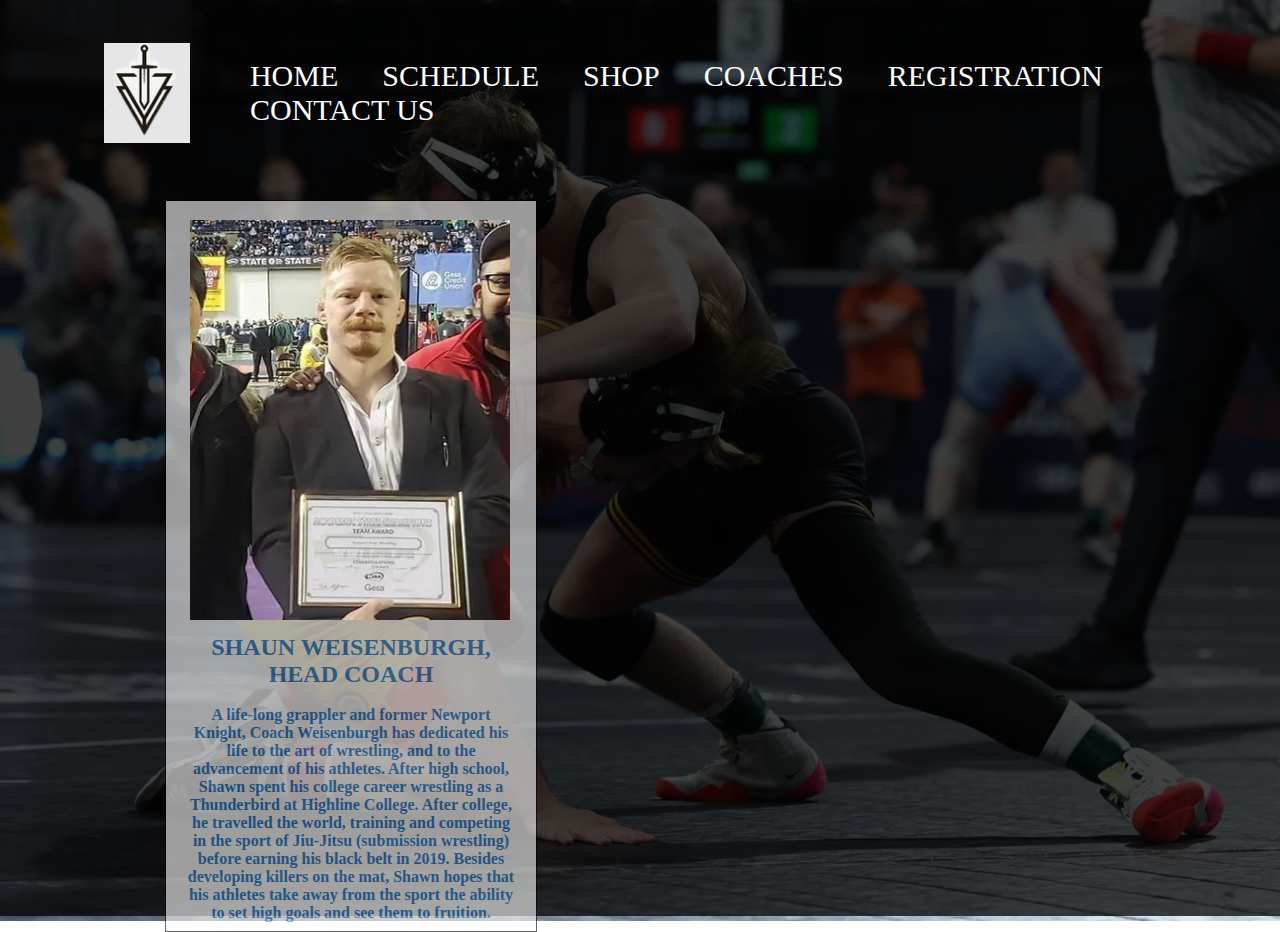
==== Coaches.html @ 3892cf54 "new coach page" ====
<!DOCTYPE html>
<html>
<head>
    <style>
    
    
    </style>
    <link rel="stylesheet" href="style.css">
    <meta charset="utf-8">
    <title>Dragon Slayer Wrestling Club</title>
</head>


<body>
    <div class="transbox">
        
    <p><br><br><br><br><br><br><br><br><br><br><br><br><br><br><br><br><br><br><br><br><br><br><br><font size="+2.5">SHAUN WEISENBURGH, HEAD COACH</font> <br>
<br>A life-long grappler and former Newport Knight, Coach Weisenburgh has dedicated his life to the art of wrestling, and to the advancement of his athletes. After high school, Shawn spent his college career wrestling as a Thunderbird at Highline College. After college, he travelled the world, training and competing in the sport of Jiu-Jitsu (submission wrestling) before earning his black belt in 2019. Besides developing killers on the mat, Shawn hopes that his athletes take away from the sport the ability to set high goals and see them to fruition. </p>
  
    </div>
    <div class="coachpic">
    <img src="coach.jpg" alt="coach" width="320" height="400">
    </div>
    <div>
        <div class="navigation">
            <img src="logo.jpg" alt="logo" width="100" height="100">
            <ul>
                <li><a href="#">Home</a></li>
                <li><a href="#">Schedule</a></li>
                <li><a href="#">Shop</a></li>
                <li><a href="Coaches.html">Coaches</a></li>
                <li><a href="#">Registration</a></li>
                <li><a href="#">Contact Us</a></li>
            </ul>
        </div>
    </div>
</body>
</html>
---- style.css ----
p {
    text-align: center;
}

body {
    width: 100%;
    height: 100vh;
    background-image: linear-gradient(rgba(0,0,0,0.75), rgba(0,0,0,0.75)), url("website\ background.jpg");
    background-size: cover; /* Scale the image to cover the entire background */
    background-repeat: no-repeat; /* Prevent image from repeating */
    background-position: center;
    /*background-color: rgb(255, 255, 255);*/
}

.navigation {
    width: 85%;
    margin: auto;  
    padding: 35px 0;
    display: flex;
    align-items: center;
    justify-content: space-between;
}

    .navigation ul li {
        display: inline-block;
        margin: 0 20px;
    }

        .navigation ul li a {
            font-size: 30px;
            text-decoration: none;
            color: #fff;
            text-transform: uppercase;
        }


div.transbox {
    width: 370px;
    height: 730px;
    margin: 30px;
    background-color: #ffffff;
    border: 1px solid black;
    opacity: 0.6;
    position: absolute;
    top: 170px;
    left: 135px;
}

    div.transbox p {
        margin: 5%;
        font-weight: bold;
        color: #337fcc;
    }
    div.transbox l {
                margin: 5%;
        font-weight: bold;
        color: #000000;
    }

div.coachpic {
top: 220px;
left: 190px;
position: absolute;

}
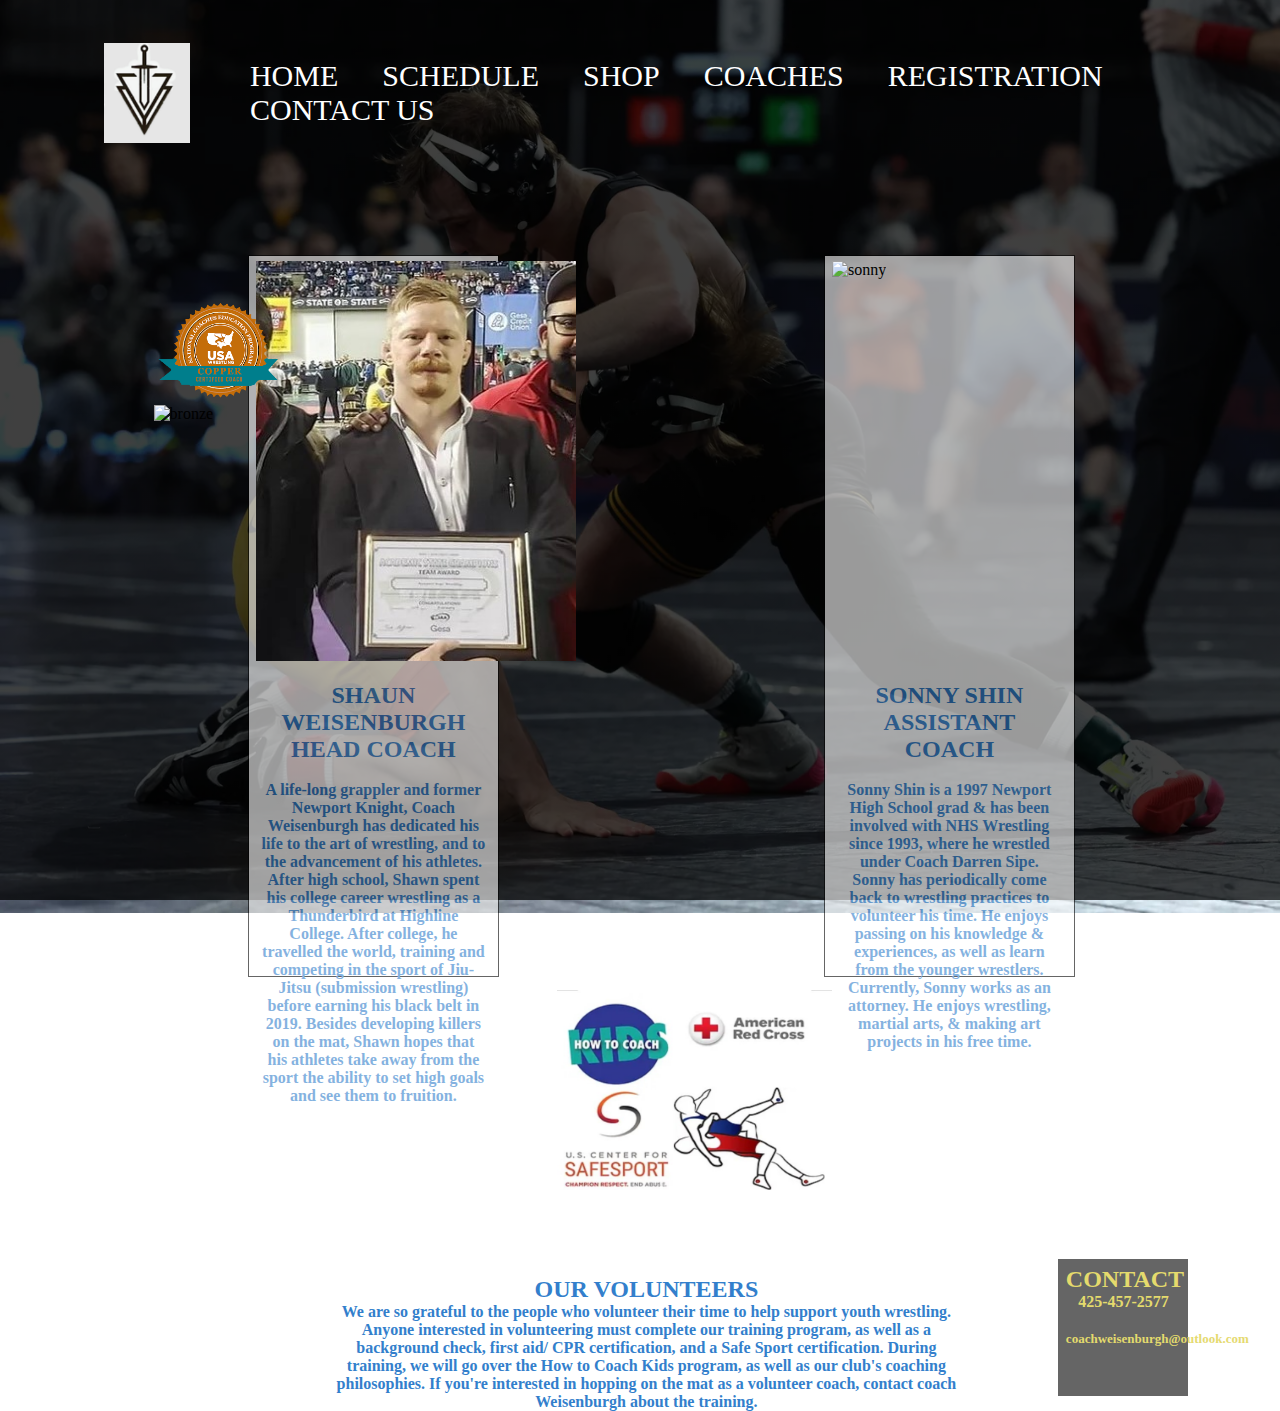
==== commit f0193865: "Hollly fuckkk" ====
--- a/Coaches.html
+++ b/Coaches.html
@@ -14,18 +14,28 @@
 <body>
     <div class="transbox">
         
-    <p><br><br><br><br><br><br><br><br><br><br><br><br><br><br><br><br><br><br><br><br><br><br><br><font size="+2.5">SHAUN WEISENBURGH, HEAD COACH</font> <br>
+    <p><br><br><br><br><br><br><br><br><br><br><br><br><br><br><br><br><br><br><br><br><br><br><br><font size="+2">SHAUN WEISENBURGH HEAD COACH</font> <br>
 <br>A life-long grappler and former Newport Knight, Coach Weisenburgh has dedicated his life to the art of wrestling, and to the advancement of his athletes. After high school, Shawn spent his college career wrestling as a Thunderbird at Highline College. After college, he travelled the world, training and competing in the sport of Jiu-Jitsu (submission wrestling) before earning his black belt in 2019. Besides developing killers on the mat, Shawn hopes that his athletes take away from the sport the ability to set high goals and see them to fruition. </p>
   
     </div>
+    <div class ="transbox2">
+        <p><br><br><br><br><br><br><br><br><br><br><br><br><br><br><br><br><br><br><br><br><br><br><br><font size="+2">SONNY SHIN <br> ASSISTANT COACH</font> <br>
+<br>Sonny Shin is a 1997 Newport High School grad & has been involved with NHS Wrestling since 1993, where he wrestled under Coach Darren Sipe. Sonny has periodically come back to wrestling practices to volunteer his time. He enjoys passing on his knowledge & experiences, as well as learn from the younger wrestlers. Currently, Sonny works as an attorney. He enjoys wrestling, martial arts, & making art projects in his free time.</p>
+        </div>
     <div class="coachpic">
-    <img src="coach.jpg" alt="coach" width="320" height="400">
+    <img src="coach.jpg" alt="coach" width="320"  height="400">
     </div>
+        <div class="sonny">
+    <img src="sonny.jpg" alt="sonny" width="320" height="400">
+    </div>
+    <div class ="safesport">
+        <img src="safesport.jpg" alt = "safesport" width = "275 " height="200">
+        </div>
     <div>
         <div class="navigation">
             <img src="logo.jpg" alt="logo" width="100" height="100">
             <ul>
-                <li><a href="#">Home</a></li>
+                <li><a href="index.html">Home</a></li>
                 <li><a href="#">Schedule</a></li>
                 <li><a href="#">Shop</a></li>
                 <li><a href="Coaches.html">Coaches</a></li>
@@ -33,6 +43,26 @@
                 <li><a href="#">Contact Us</a></li>
             </ul>
         </div>
+        <div class = "volunteers"> 
+        <p><font size="+2">OUR VOLUNTEERS</font> <br> We are so grateful to the people who volunteer their time to help support youth wrestling. Anyone interested in volunteering must complete our training program, as well as a background check, first aid/ CPR certification, and a Safe Sport certification. During training, we will go over the How to Coach Kids program, as well as our club's coaching philosophies. If you're interested in hopping on the mat as a volunteer coach, contact coach Weisenburgh about the training.<p>
+        
+        
+        </div>
+        <div class = "line">
+        
+        </div>
+                <div class = "line2">
+        
+        </div>
+        <div class = "contact">
+            <p><font size ="+2">CONTACT</font><br> 425-457-2577<br><br><font size = "-1">coachweisenburgh@outlook.com</font> </p>
+            </div>
+        <div class = "copper">
+            <img src="copper.png" alt = "copper" width = "130" height = "105">
+            </div>
+                <div class = "bronze">
+            <img src="bronze.png" alt = "bronze" width = "130" height = "105">
+            </div>
     </div>
 </body>
 </html>--- a/style.css
+++ b/style.css
@@ -1,3 +1,120 @@
+p{
+    text-align: center;
+}
+body{
+    width: 100%;
+    height: 100vh;
+    background-image: linear-gradient(rgba(0,0,0,0.75), rgba(0,0,0,0.75)), url("website\ background.jpg");
+    background-size: cover; /* Scale the image to cover the entire background */
+    background-repeat: no-repeat; /* Prevent image from repeating */
+    background-position: center;
+    background-attachment: fixed;
+    /*background-color: rgb(255, 255, 255);*/
+}
+.navigation{
+    width: 85%;
+    margin:auto;
+    padding: 35px 0;
+    display:flex;
+    align-items: center;
+    justify-content: space-between;
+}
+.navigation ul li {
+    display:inline-block;
+    margin: 0 20px;
+
+}
+.navigation ul li a{
+    font-size: 30px;
+    text-decoration: none;
+    color: #fff;
+    text-transform: uppercase;
+}
+.content{
+
+    width: 100%;
+    position: relative;
+    top: 40%;
+    text-align: center;
+    color: #fff;
+}
+.content img{
+    position: absolute;
+    left: 5%;
+    top: 40%;
+    margin-right: 30px;
+    width: 30%;
+
+}
+.content h1{
+    font-size: 70px;
+    position: relative;
+    left:20%;
+    top: 50%;
+}
+.content p{
+    position: relative;
+    top: 50%;
+    left: 45%;
+    width: 50%;
+    font-size: 25px;
+    color: #d84949;
+  
+
+}
+.slideshow{
+    width: 85vmin;
+    position: absolute;
+    transform: translate(-50%, -50%);
+    top:50%;
+    left: 50%;
+    overflow: hidden;
+    border: 20px solid #720e0e;
+    border-radius: 8px;
+    box-shadow: 0px 0px 30px rgba(189, 200, 30, 0.3);
+
+}
+.slideshow_elements{
+    width: 100%;
+    display:flex;
+    animation: slide 16s infinite;
+
+
+}
+.slideshow img{
+    width: 100%
+}
+@keyframes slide{
+    0%{
+        transform:translateX(0);
+    }
+    33%{
+        transform:translateX(0);
+    }
+    38%{
+        transform:translateX(-100%);
+    }
+    66%{
+        transform:translateX(-100%);
+    }
+    71%{
+        transform:translateX(-200%);
+    }
+    100%{
+        transform:translateX(-200%);
+    }
+}
+.center_text{
+    width: 100%;
+    font-size: 70px;
+    position: relative;
+    top:50%;
+    right:17%;
+    margin-left: 50%;
+    color:#c7e30d;
+    text-align: center;
+    height: 25%;
+}
 p {
     text-align: center;
 }
@@ -35,15 +152,15 @@
 
 
 div.transbox {
-    width: 370px;
-    height: 730px;
+    width: 19.5%;
+    height: 80%;
     margin: 30px;
     background-color: #ffffff;
     border: 1px solid black;
     opacity: 0.6;
     position: absolute;
-    top: 170px;
-    left: 135px;
+    top: 25%;
+    left: 17%;
 }
 
     div.transbox p {
@@ -58,8 +175,102 @@
     }
 
 div.coachpic {
-top: 220px;
-left: 190px;
+top: 29%;
+left: 20%;
 position: absolute;
 
 }
+div.transbox2 {
+    width: 19.5%;
+    height: 80%;
+    margin: 30px;
+    background-color: #ffffff;
+    border: 1px solid black;
+    opacity: 0.6;
+    position: absolute;
+    top: 25%;
+    left: 62%; 
+}
+    div.transbox2 p {
+    margin: 5%;
+    font-weight: bold;
+    color: #337fcc;
+}
+div.contact {
+    width: 10%;
+    height: 15%;
+    margin: 30px;
+    background-color: #000000;
+    border: 1px solid black;
+    opacity: 0.6;
+    position: absolute;
+    top: 136.5%;
+    left: 80.35%;
+}
+    div.contact p {
+        margin: 5%;
+        font-weight: bold;
+        color: #d4c30d;
+    }
+
+
+
+div.line {
+    width: 0.25%;
+    height: 11%;
+    margin: 30px;
+    background-color: #ffffff;
+
+    opacity: 0.6;
+    position: absolute;
+    top: 128%;
+    left: 49.2%;
+}
+div.line2 {
+    width: 6.5%;
+    height: 0.45%;
+    margin: 30px;
+    background-color: #ffffff;
+    opacity: 0.6;
+    position: absolute;
+    top: 144.4%;
+    left: 73.9%;
+}
+
+div.sonny{
+
+    top: 29%;
+    left: 65%;
+    position: absolute;
+}
+div.safesport{
+    top: 110%;
+    left: 43.5%;
+    position: absolute;
+
+}
+.volunteers {
+    top: 140%;
+    left: 25.5%;
+    width: 100%;
+    position: absolute;
+    text-align: center;
+}
+    .volunteers p {
+        position: absolute;
+
+        width: 50%;
+        font-weight: bold;
+        color: #337fcc
+    }
+div.copper{
+    top: 33%;
+    left: 12%;
+    position: absolute;
+
+}
+div.bronze{
+    top: 45%;
+    left: 12%;
+    position: absolute;
+}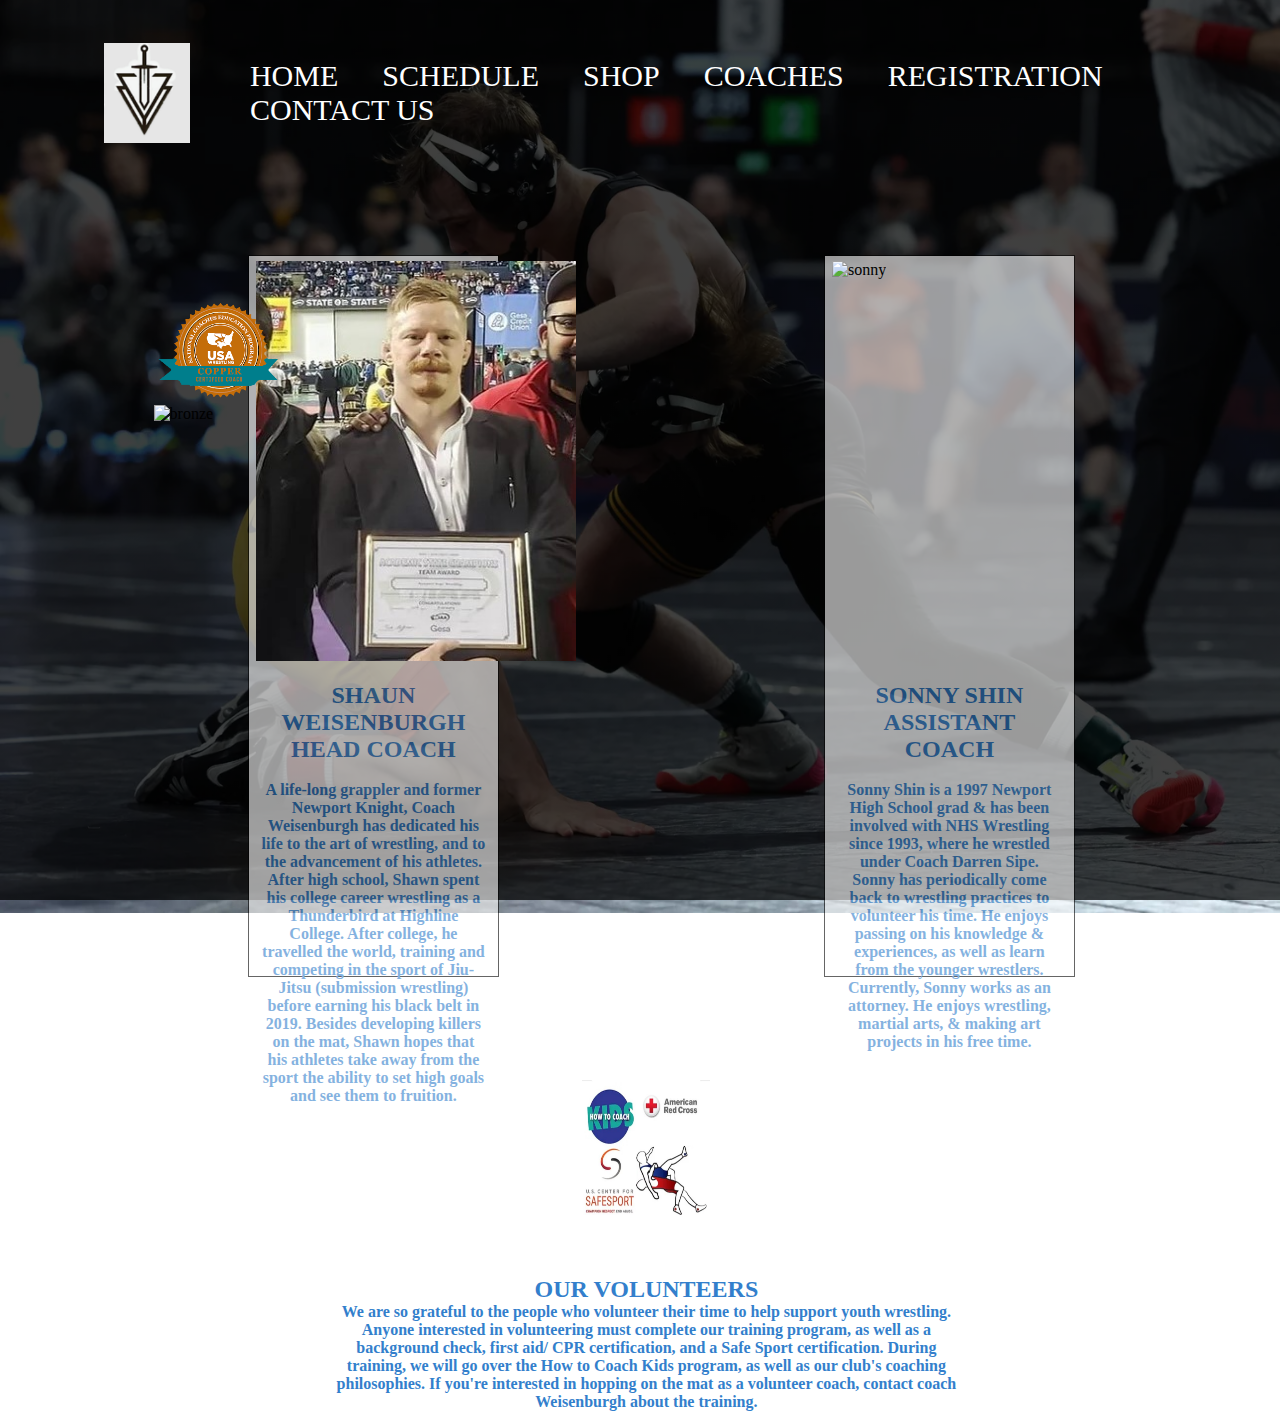
==== commit b1cc8aa8: "Small push" ====
--- a/Coaches.html
+++ b/Coaches.html
@@ -48,15 +48,8 @@
         
         
         </div>
-        <div class = "line">
-        
-        </div>
-                <div class = "line2">
-        
-        </div>
-        <div class = "contact">
-            <p><font size ="+2">CONTACT</font><br> 425-457-2577<br><br><font size = "-1">coachweisenburgh@outlook.com</font> </p>
-            </div>
+
+
         <div class = "copper">
             <img src="copper.png" alt = "copper" width = "130" height = "105">
             </div>
--- a/style.css
+++ b/style.css
@@ -196,22 +196,6 @@
     font-weight: bold;
     color: #337fcc;
 }
-div.contact {
-    width: 10%;
-    height: 15%;
-    margin: 30px;
-    background-color: #000000;
-    border: 1px solid black;
-    opacity: 0.6;
-    position: absolute;
-    top: 136.5%;
-    left: 80.35%;
-}
-    div.contact p {
-        margin: 5%;
-        font-weight: bold;
-        color: #d4c30d;
-    }
 
 
 
@@ -244,10 +228,15 @@
     position: absolute;
 }
 div.safesport{
-    top: 110%;
-    left: 43.5%;
-    position: absolute;
-
+
+
+}
+.safesport img {
+    top: 120%;
+    left: 45.5%;
+    position: absolute;
+    width:10%;
+    height: 15%;
 }
 .volunteers {
     top: 140%;
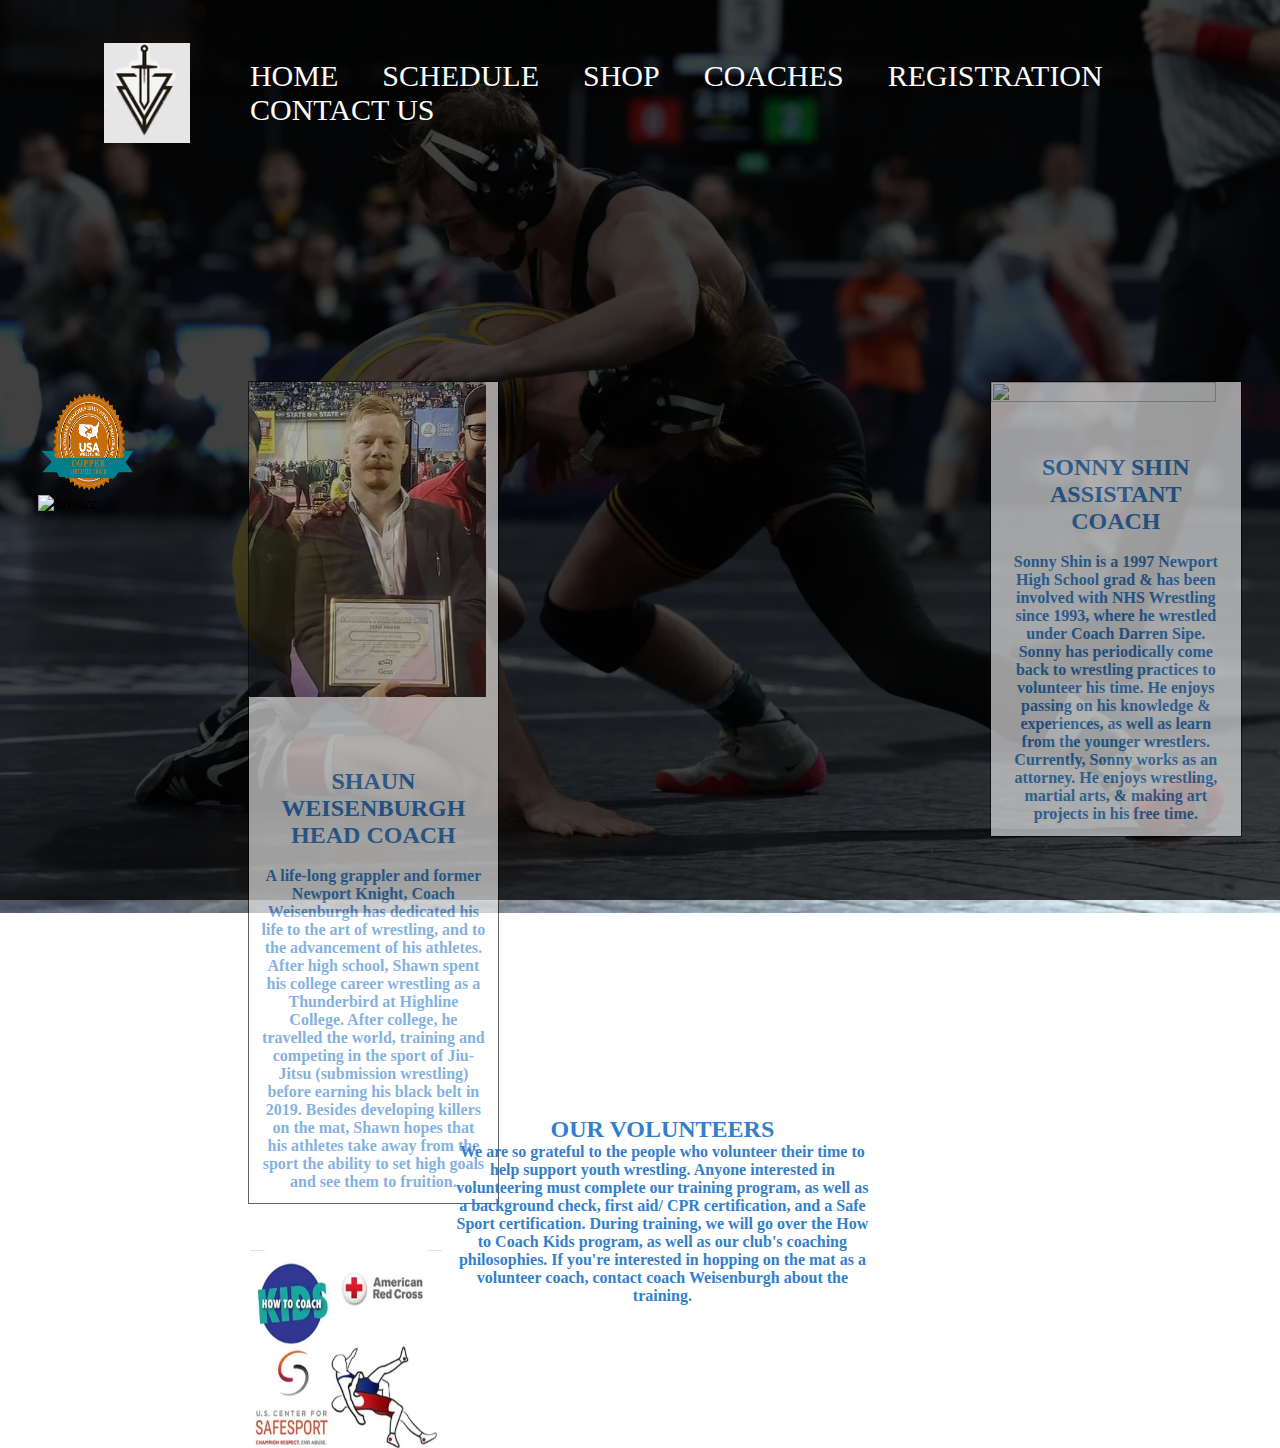
==== commit 5b5666e8: "fixed coaches page for mobile hopefully" ====
--- a/Coaches.html
+++ b/Coaches.html
@@ -1,36 +1,46 @@
 <!DOCTYPE html>
 <html>
 <head>
+
     <style>
-    
-    
+        .safesport {
+        }
+
+        safesport {
+            max-width: 20%;
+            max-height: 20%;
+        }
     </style>
     <link rel="stylesheet" href="style.css">
     <meta charset="utf-8">
+    <meta name="viewport" content="width=device-width, initial-scale=1.0, maximum-scale=1.0, user-scalable=no" />
     <title>Dragon Slayer Wrestling Club</title>
 </head>
 
 
 <body>
     <div class="transbox">
-        
-    <p><br><br><br><br><br><br><br><br><br><br><br><br><br><br><br><br><br><br><br><br><br><br><br><font size="+2">SHAUN WEISENBURGH HEAD COACH</font> <br>
-<br>A life-long grappler and former Newport Knight, Coach Weisenburgh has dedicated his life to the art of wrestling, and to the advancement of his athletes. After high school, Shawn spent his college career wrestling as a Thunderbird at Highline College. After college, he travelled the world, training and competing in the sport of Jiu-Jitsu (submission wrestling) before earning his black belt in 2019. Besides developing killers on the mat, Shawn hopes that his athletes take away from the sport the ability to set high goals and see them to fruition. </p>
-  
+        <img src="coach.jpg" width="95%" height="65%">
+        <p>
+            <br><br><br><font size="+2">SHAUN WEISENBURGH HEAD COACH</font> <br>
+            <br>A life-long grappler and former Newport Knight, Coach Weisenburgh has dedicated his life to the art of wrestling, and to the advancement of his athletes. After high school, Shawn spent his college career wrestling as a Thunderbird at Highline College. After college, he travelled the world, training and competing in the sport of Jiu-Jitsu (submission wrestling) before earning his black belt in 2019. Besides developing killers on the mat, Shawn hopes that his athletes take away from the sport the ability to set high goals and see them to fruition.
+        </p>
+
     </div>
-    <div class ="transbox2">
-        <p><br><br><br><br><br><br><br><br><br><br><br><br><br><br><br><br><br><br><br><br><br><br><br><font size="+2">SONNY SHIN <br> ASSISTANT COACH</font> <br>
-<br>Sonny Shin is a 1997 Newport High School grad & has been involved with NHS Wrestling since 1993, where he wrestled under Coach Darren Sipe. Sonny has periodically come back to wrestling practices to volunteer his time. He enjoys passing on his knowledge & experiences, as well as learn from the younger wrestlers. Currently, Sonny works as an attorney. He enjoys wrestling, martial arts, & making art projects in his free time.</p>
-        </div>
-    <div class="coachpic">
-    <img src="coach.jpg" alt="coach" width="320"  height="400">
+    <div class="transbox2">
+        <img src="sonny.jpg" width="95%" height = "65%">
+        <p>
+            <br><br><font size="+2">SONNY SHIN <br> ASSISTANT COACH</font> <br>
+            <br>Sonny Shin is a 1997 Newport High School grad & has been involved with NHS Wrestling since 1993, where he wrestled under Coach Darren Sipe. Sonny has periodically come back to wrestling practices to volunteer his time. He enjoys passing on his knowledge & experiences, as well as learn from the younger wrestlers. Currently, Sonny works as an attorney. He enjoys wrestling, martial arts, & making art projects in his free time.
+        </p>
     </div>
-        <div class="sonny">
-    <img src="sonny.jpg" alt="sonny" width="320" height="400">
+
+
+    <div class="safesport">
+
+        <img src="safesport.jpg" width="275" height="200">
+
     </div>
-    <div class ="safesport">
-        <img src="safesport.jpg" alt = "safesport" width = "275 " height="200">
-        </div>
     <div>
         <div class="navigation">
             <img src="logo.jpg" alt="logo" width="100" height="100">
@@ -43,19 +53,19 @@
                 <li><a href="#">Contact Us</a></li>
             </ul>
         </div>
-        <div class = "volunteers"> 
-        <p><font size="+2">OUR VOLUNTEERS</font> <br> We are so grateful to the people who volunteer their time to help support youth wrestling. Anyone interested in volunteering must complete our training program, as well as a background check, first aid/ CPR certification, and a Safe Sport certification. During training, we will go over the How to Coach Kids program, as well as our club's coaching philosophies. If you're interested in hopping on the mat as a volunteer coach, contact coach Weisenburgh about the training.<p>
-        
-        
+        <div class="volunteers">
+            <p><font size="+2">OUR VOLUNTEERS</font> <br> We are so grateful to the people who volunteer their time to help support youth wrestling. Anyone interested in volunteering must complete our training program, as well as a background check, first aid/ CPR certification, and a Safe Sport certification. During training, we will go over the How to Coach Kids program, as well as our club's coaching philosophies. If you're interested in hopping on the mat as a volunteer coach, contact coach Weisenburgh about the training.<p>
+
+
         </div>
 
 
-        <div class = "copper">
-            <img src="copper.png" alt = "copper" width = "130" height = "105">
-            </div>
-                <div class = "bronze">
-            <img src="bronze.png" alt = "bronze" width = "130" height = "105">
-            </div>
+        <div class="copper">
+            <img src="copper.png" alt="copper" width="130" height="105">
+        </div>
+        <div class="bronze">
+            <img src="bronze.png" alt="bronze" width="130" height="105">
+        </div>
     </div>
 </body>
 </html>--- a/style.css
+++ b/style.css
@@ -1,7 +1,8 @@
-p{
-    text-align: center;
-}
-body{
+p {
+    text-align: center;
+}
+
+body {
     width: 100%;
     height: 100vh;
     background-image: linear-gradient(rgba(0,0,0,0.75), rgba(0,0,0,0.75)), url("website\ background.jpg");
@@ -11,110 +12,120 @@
     background-attachment: fixed;
     /*background-color: rgb(255, 255, 255);*/
 }
-.navigation{
+
+.navigation {
     width: 85%;
-    margin:auto;
+    margin: auto;
     padding: 35px 0;
-    display:flex;
+    display: flex;
     align-items: center;
     justify-content: space-between;
 }
-.navigation ul li {
-    display:inline-block;
-    margin: 0 20px;
-
-}
-.navigation ul li a{
-    font-size: 30px;
-    text-decoration: none;
-    color: #fff;
-    text-transform: uppercase;
-}
-.content{
-
+
+    .navigation ul li {
+        display: inline-block;
+        margin: 0 20px;
+    }
+
+        .navigation ul li a {
+            font-size: 30px;
+            text-decoration: none;
+            color: #fff;
+            text-transform: uppercase;
+        }
+
+.content {
     width: 100%;
     position: relative;
     top: 40%;
     text-align: center;
     color: #fff;
 }
-.content img{
-    position: absolute;
-    left: 5%;
-    top: 40%;
-    margin-right: 30px;
-    width: 30%;
-
-}
-.content h1{
-    font-size: 70px;
-    position: relative;
-    left:20%;
+
+    .content img {
+        position: absolute;
+        left: 5%;
+        top: 40%;
+        margin-right: 30px;
+        width: 30%;
+    }
+
+    .content h1 {
+        font-size: 70px;
+        position: relative;
+        left: 20%;
+        top: 50%;
+    }
+
+    .content p {
+        position: relative;
+        top: 50%;
+        left: 45%;
+        width: 50%;
+        font-size: 25px;
+        color: #d84949;
+    }
+
+.slideshow {
+    width: 85vmin;
+    position: absolute;
+    transform: translate(-50%, -50%);
     top: 50%;
-}
-.content p{
-    position: relative;
-    top: 50%;
-    left: 45%;
-    width: 50%;
-    font-size: 25px;
-    color: #d84949;
-  
-
-}
-.slideshow{
-    width: 85vmin;
-    position: absolute;
-    transform: translate(-50%, -50%);
-    top:50%;
     left: 50%;
     overflow: hidden;
     border: 20px solid #720e0e;
     border-radius: 8px;
     box-shadow: 0px 0px 30px rgba(189, 200, 30, 0.3);
-
-}
-.slideshow_elements{
-    width: 100%;
-    display:flex;
+}
+
+.slideshow_elements {
+    width: 100%;
+    display: flex;
     animation: slide 16s infinite;
-
-
-}
-.slideshow img{
+}
+
+.slideshow img {
     width: 100%
 }
-@keyframes slide{
-    0%{
-        transform:translateX(0);
-    }
-    33%{
-        transform:translateX(0);
-    }
-    38%{
-        transform:translateX(-100%);
-    }
-    66%{
-        transform:translateX(-100%);
-    }
-    71%{
-        transform:translateX(-200%);
-    }
-    100%{
-        transform:translateX(-200%);
-    }
-}
-.center_text{
+
+@keyframes slide {
+    0% {
+        transform: translateX(0);
+    }
+
+    33% {
+        transform: translateX(0);
+    }
+
+    38% {
+        transform: translateX(-100%);
+    }
+
+    66% {
+        transform: translateX(-100%);
+    }
+
+    71% {
+        transform: translateX(-200%);
+    }
+
+    100% {
+        transform: translateX(-200%);
+    }
+}
+
+.center_text {
     width: 100%;
     font-size: 70px;
     position: relative;
-    top:50%;
-    right:17%;
+    top: 50%;
+    right: 17%;
     margin-left: 50%;
-    color:#c7e30d;
+    color: #c7e30d;
     text-align: center;
     height: 25%;
 }
+
 p {
     text-align: center;
 }
@@ -131,7 +142,7 @@
 
 .navigation {
     width: 85%;
-    margin: auto;  
+    margin: auto;
     padding: 35px 0;
     display: flex;
     align-items: center;
@@ -152,14 +163,15 @@
 
 
 div.transbox {
+    min-width: 200px;
     width: 19.5%;
-    height: 80%;
+
     margin: 30px;
     background-color: #ffffff;
     border: 1px solid black;
     opacity: 0.6;
     position: absolute;
-    top: 25%;
+    top: 39%;
     left: 17%;
 }
 
@@ -168,34 +180,62 @@
         font-weight: bold;
         color: #337fcc;
     }
+
     div.transbox l {
-                margin: 5%;
+        margin: 5%;
         font-weight: bold;
         color: #000000;
     }
 
 div.coachpic {
-top: 29%;
-left: 20%;
-position: absolute;
-
-}
+
+}
+
+.coachpic img {
+    top: 29%;
+    left: 20%;
+    position: absolute;
+    width: 16.8%;
+  
+    height: 47%;
+}
+
 div.transbox2 {
+    min-width: 200px;
     width: 19.5%;
-    height: 80%;
+   
     margin: 30px;
     background-color: #ffffff;
     border: 1px solid black;
     opacity: 0.6;
     position: absolute;
-    top: 25%;
-    left: 62%; 
-}
+    top: 39%;
+    left: 75%;
+}
+
     div.transbox2 p {
-    margin: 5%;
-    font-weight: bold;
-    color: #337fcc;
-}
+        margin: 5%;
+        font-weight: bold;
+        color: #337fcc;
+    }
+
+div.contact {
+    width: 10%;
+    height: 15%;
+    margin: 30px;
+    background-color: #000000;
+    border: 1px solid black;
+    opacity: 0.6;
+    position: absolute;
+    top: 136.5%;
+    left: 80.35%;
+}
+
+    div.contact p {
+        margin: 5%;
+        font-weight: bold;
+        color: #d4c30d;
+    }
 
 
 
@@ -204,12 +244,12 @@
     height: 11%;
     margin: 30px;
     background-color: #ffffff;
-
     opacity: 0.6;
     position: absolute;
     top: 128%;
     left: 49.2%;
 }
+
 div.line2 {
     width: 6.5%;
     height: 0.45%;
@@ -221,45 +261,66 @@
     left: 73.9%;
 }
 
-div.sonny{
-
+div.sonny {
+}
+
+.sonny img {
+    width: 95%;
+    height: 65%;
     top: 29%;
     left: 65%;
     position: absolute;
 }
-div.safesport{
-
-
-}
+
+div.safesport {
+}
+
 .safesport img {
-    top: 120%;
-    left: 45.5%;
-    position: absolute;
-    width:10%;
-    height: 15%;
-}
+    min-width: 170px;
+    width: 15%;
+    height: 22%;
+    top: clamp(1250px,60vw,1000000px);
+    left: 19.5%;
+    position: absolute;
+}
+
 .volunteers {
-    top: 140%;
-    left: 25.5%;
-    width: 100%;
-    position: absolute;
-    text-align: center;
-}
+    min-width: 600px;
+    top: clamp(1100px,60vw,100000000px);
+    left: clamp(310px,35.5vw,1000000px);
+    width: 65%;
+    position: absolute;
+    text-align: center;
+}
+
     .volunteers p {
         position: absolute;
-
         width: 50%;
         font-weight: bold;
         color: #337fcc
     }
-div.copper{
-    top: 33%;
-    left: 12%;
-    position: absolute;
-
-}
-div.bronze{
-    top: 45%;
-    left: 12%;
-    position: absolute;
-}+
+div.copper {
+}
+
+.copper img {
+    min-width: 100px;
+    
+    width: 6.8%;
+    height: 12%;
+    top: 43%;
+    left: 3%;
+    position: absolute;
+}
+
+div.bronze {
+}
+
+.bronze img {
+    min-width: 100px;
+    width: 6.8%;
+    height: 12%;
+    top: 55%;
+    left: 3%;
+    position: absolute;
+}
